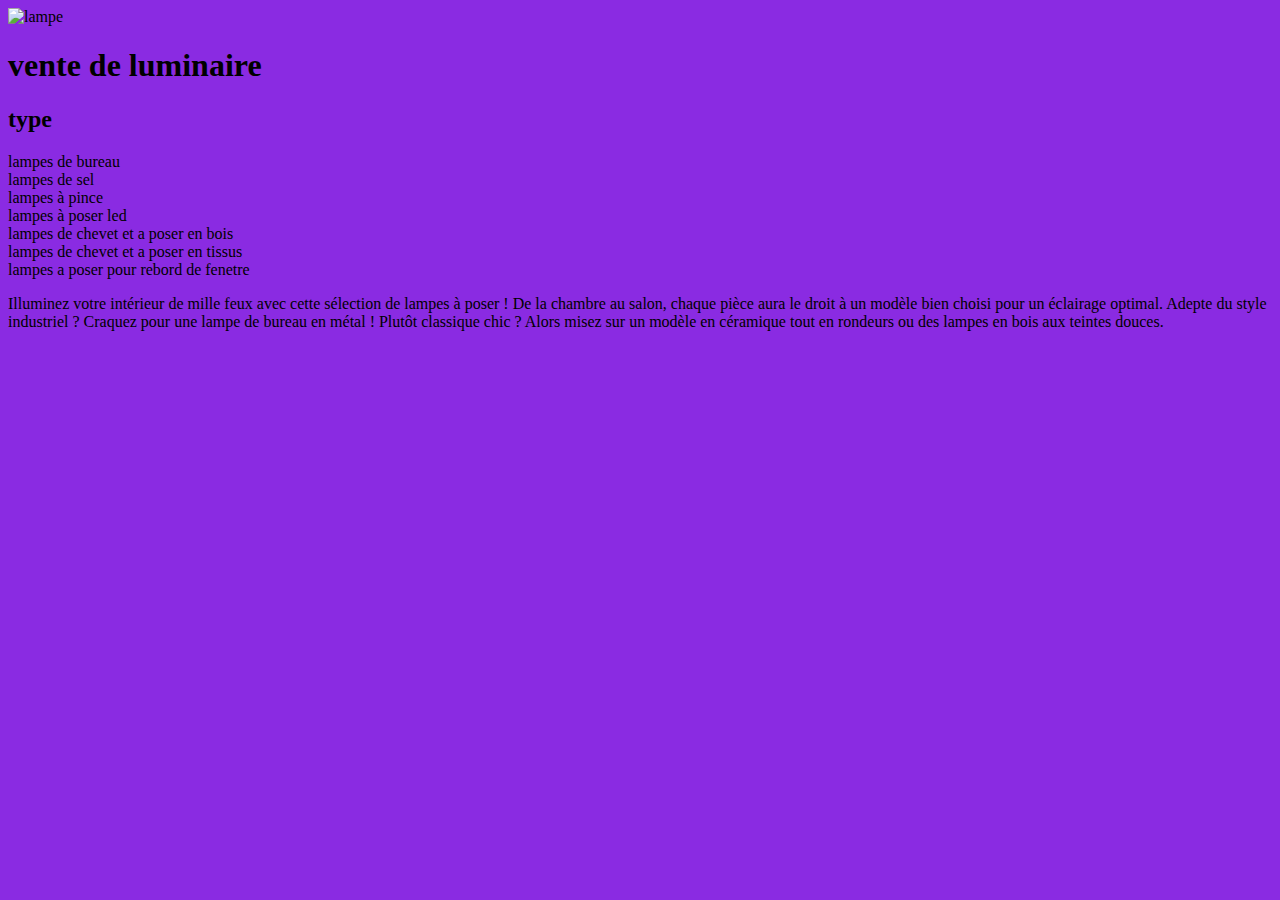
==== lampe de chevet/index.html @ dd78f58a "ma lampe" ====
<!DOCTYPE html>
<html lang="en">
<head>
    <meta charset="UTF-8">
    <meta name="viewport" content="width=device-width, initial-scale=1.0">
<link rel="stylesheet" href="style.css">

</head>


<body>
    
    <img src="https://www.boutique-lampe-de-chevet.fr/cdn/shop/products/S7463df3e1733473591a7792ffd8cb3da7.jpg?v=1692087871" alt="lampe">
    <h1>vente de luminaire</h1> 
    <h2>type</h2>

    <li>lampes de bureau</li>
    <li>lampes de sel</li>
    <li>lampes à pince</li>
    <li> lampes à poser led </li>
    <li> lampes de chevet et a poser en bois </li>
    <li>lampes de chevet et a poser en tissus </li>
    <li>lampes a poser pour rebord de fenetre</li>

<p>Illuminez votre intérieur de mille feux avec cette sélection de lampes à poser ! De la
    chambre au salon, chaque pièce aura le droit à un modèle bien choisi pour un éclairage
    optimal. Adepte du style industriel ? Craquez pour une lampe de bureau en métal ! Plutôt
    classique chic ? Alors misez sur un modèle en céramique tout en rondeurs ou des lampes en
    bois aux teintes douces.</p>



</body>













</html>
---- lampe de chevet/style.css ----
body{background-color: blueviolet;}
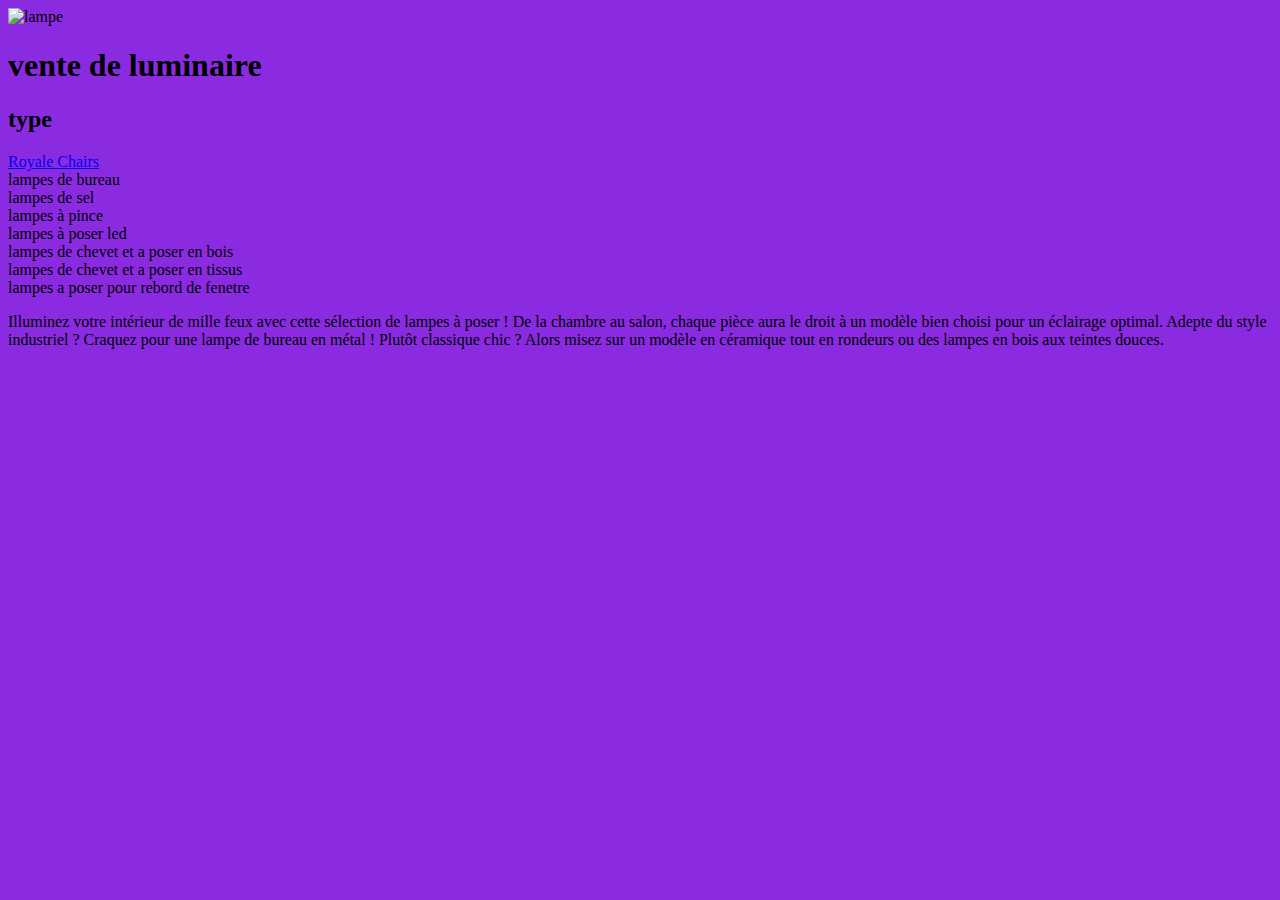
==== commit a5233bb1: "retour" ====
--- a/lampe de chevet/index.html
+++ b/lampe de chevet/index.html
@@ -13,7 +13,7 @@
     <img src="https://www.boutique-lampe-de-chevet.fr/cdn/shop/products/S7463df3e1733473591a7792ffd8cb3da7.jpg?v=1692087871" alt="lampe">
     <h1>vente de luminaire</h1> 
     <h2>type</h2>
-
+    <a href="../index.html">Royale Chairs</a>
     <li>lampes de bureau</li>
     <li>lampes de sel</li>
     <li>lampes à pince</li>
